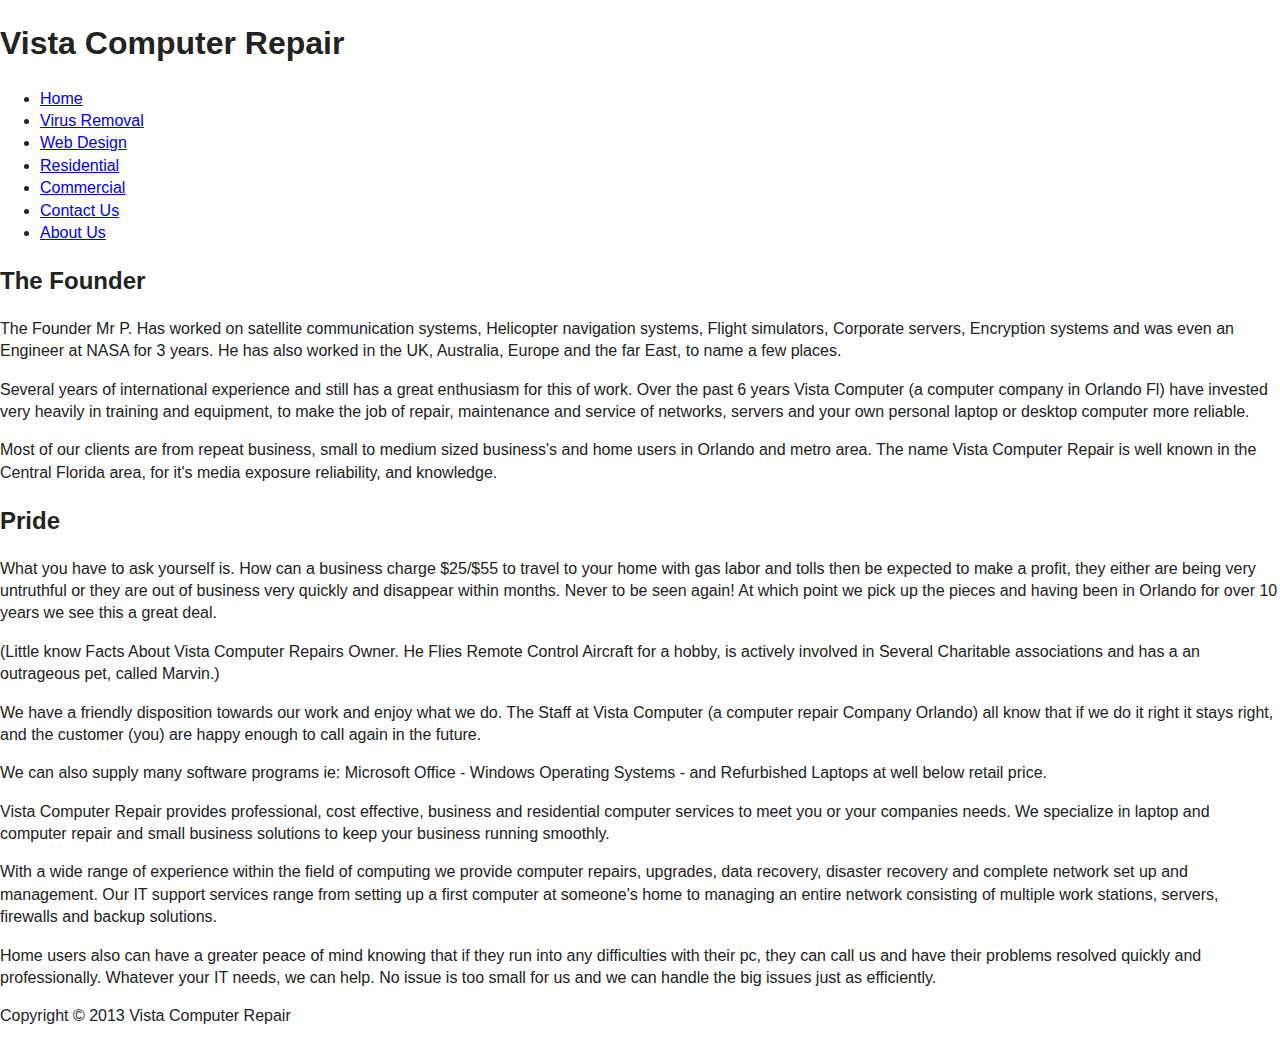
==== About.html @ 7ab0f92f "TON OF CHANGES" ====
<!doctype html>
<!--[if lt IE 7]> <html class="no-js lt-ie9 lt-ie8 lt-ie7" lang="en"> <![endif]-->
<!--[if IE 7]>    <html class="no-js lt-ie9 lt-ie8" lang="en"> <![endif]-->
<!--[if IE 8]>    <html class="no-js lt-ie9" lang="en"> <![endif]-->
<!--[if gt IE 8]><!--><html class="no-js" lang="en"> <!--<![endif]-->
<head>
	<meta charset="utf-8">
	<meta http-equiv="X-UA-Compatible" content="IE=edge,chrome=1">

	<title>Vista Computer Repair</title>
	<meta name="description" content="">
	<meta name="author" content="">

	<meta name="viewport" content="width=device-width">

	<link rel="stylesheet" href="css/normalize.css">
	<link rel="stylesheet" href="css/base.css">
	<link rel="stylesheet" href="css/grid.css">
	<link rel="stylesheet" href="css/style.css">
	<script src="js/modernizr-2.6.2.min.js"></script>
	
</head>

<body>
	<div class="container"></div><!-- .container-->
	<header>
		<h1>Vista Computer Repair</h1>
	</header>
	<nav>
			<ul>
				<li><a href="index.html">Home</a></li>
				<li><a href="Virus.html">Virus Removal</a></li>
				<li><a href="design.html">Web Design</a></li>
				<li><a href="Residential.html">Residential</a></li>
				<li><a href="Commercial.html">Commercial</a></li>
				<li><a href="Contact.html">Contact Us</a></li>
				<li><a href="About.html">About Us</a></li>
			</ul>
	</nav>
	<article>
		<h2>The Founder</h2>
			<p>The Founder Mr P. Has worked on satellite communication systems,  Helicopter navigation systems, Flight simulators, Corporate servers, Encryption systems and was even an Engineer at NASA for 3 years. He has also worked in the UK, Australia, Europe and the far East, to name a few places.</p>

			<p>Several years of international experience and still has a great enthusiasm for this of work. Over the past 6 years Vista Computer (a computer company in Orlando Fl) have invested very heavily in training and equipment, to make the job of repair, maintenance and service of networks, servers and your own personal laptop or desktop computer more reliable.</p>

			<p>Most of our clients are from repeat business, small to medium sized business's and home users in Orlando and  metro area. The name Vista Computer Repair is well known in the Central Florida area, for it's media exposure  reliability, and knowledge.</p>

		<h2>Pride</h2>
			<p>What you have to ask yourself is. How can a business charge $25/$55 to travel to your home with gas labor and tolls then be expected to make a profit, they either are being very untruthful or they are out of business very quickly and disappear within months. Never to be seen again! At which point we pick up the pieces and having been in Orlando for over 10 years we see this a great deal.</p>

			<p>(Little know Facts About Vista Computer Repairs Owner. He Flies Remote Control Aircraft for a hobby, is actively involved in Several Charitable associations and has a an outrageous pet, called Marvin.)</p>

			<p>We have a friendly disposition towards our work and enjoy what we do. The Staff at Vista Computer (a computer repair Company Orlando) all know that if we do it right it stays right, and the customer (you) are happy enough to call again in the future.</p>

			<p>We can also supply many software programs ie: Microsoft Office - Windows Operating Systems - and Refurbished Laptops at well below retail price.</p>

			<p>Vista Computer Repair provides professional, cost effective, business and residential computer services to meet you or your companies needs. We specialize in laptop and computer repair and small business solutions to keep your business running smoothly.</p>

			<p>With a wide range of experience within the field of computing we provide computer repairs, upgrades, data recovery, disaster recovery and complete network set up and management. Our IT support services range from setting up a first computer at someone's home to managing an entire network consisting of multiple work stations, servers, firewalls and backup solutions.</p>

			<p>Home users also can have a greater peace of mind knowing that if they run into any difficulties with their pc, they can call us and have their problems resolved quickly and professionally. Whatever your IT needs, we can help. No issue is too small for us and we can handle the big issues just as efficiently.</p>
		
	</article>
	<aside></aside>
	<footer>
		<div class="container"></div><!-- .container-->
		<p>Copyright &copy; 2013 Vista Computer Repair</p>
	</footer>
<script type="text/javascript" src="http://ajax.googleapis.com/ajax/libs/jquery/1.9.0/jquery.min.js"></script>
<script src="js/scripts.js"></script>
</body>
</html>
---- css/base.css ----
/*
Responsive 996px grid system ~ Base CSS.

Uses the HTML5 Boilerplate by Paul Irish with a few tweaks
HTML5 Boilerplate v4.3.0 | MIT License | http://h5bp.com/

*/


/* ==========================================================================
   Base styles: opinionated defaults
   ========================================================================== */

html,
button,
input,
select,
textarea {
    color: #222;
}

html {
    font-size: 1em;
    line-height: 1.4;
}

/*
 * Remove text-shadow in selection highlight: h5bp.com/i
 * These selection declarations have to be separate.
 * Customize the background color to match your design.
 */

::-moz-selection {
    background: #b3d4fc;
    text-shadow: none;
}

::selection {
    background: #b3d4fc;
    text-shadow: none;
}

/*
 * A better looking default horizontal rule
 */

hr {
    display: block;
    height: 1px;
    border: 0;
    border-top: 1px solid #ccc;
    margin: 1em 0;
    padding: 0;
}

/*
 * Remove the gap between images, videos, audio and canvas and the bottom of
 * their containers: h5bp.com/i/440
 */

audio,
canvas,
img,
video {
    vertical-align: middle;
}

/*
 * Remove default fieldset styles.
 */

fieldset {
    border: 0;
    margin: 0;
    padding: 0;
}

/*
 * Allow only vertical resizing of textareas.
 */

textarea {
    resize: vertical;
}

/* ==========================================================================
   Helper classes
   ========================================================================== */

/*
 * Image replacement
 */

.ir {
    background-color: transparent;
    border: 0;
    overflow: hidden;
    /* IE 6/7 fallback */
    *text-indent: -9999px;
}

.ir:before {
    content: "";
    display: block;
    width: 0;
    height: 150%;
}

/*
 * Hide from both screenreaders and browsers: h5bp.com/u
 */

.hidden {
    display: none !important;
    visibility: hidden;
}

/*
 * Hide only visually, but have it available for screenreaders: h5bp.com/v
 */

.visuallyhidden {
    border: 0;
    clip: rect(0 0 0 0);
    height: 1px;
    margin: -1px;
    overflow: hidden;
    padding: 0;
    position: absolute;
    width: 1px;
}

/*
 * Extends the .visuallyhidden class to allow the element to be focusable
 * when navigated to via the keyboard: h5bp.com/p
 */

.visuallyhidden.focusable:active,
.visuallyhidden.focusable:focus {
    clip: auto;
    height: auto;
    margin: 0;
    overflow: visible;
    position: static;
    width: auto;
}

/*
 * Hide visually and from screenreaders, but maintain layout
 */

.invisible {
    visibility: hidden;
}

/*
 * Clearfix: contain floats
 *
 * For modern browsers
 * 1. The space content is one way to avoid an Opera bug when the
 *    `contenteditable` attribute is included anywhere else in the document.
 *    Otherwise it causes space to appear at the top and bottom of elements
 *    that receive the `clearfix` class.
 * 2. The use of `table` rather than `block` is only necessary if using
 *    `:before` to contain the top-margins of child elements.
 */

.clearfix:before,
.clearfix:after {
    content: " "; /* 1 */
    display: table; /* 2 */
}

.clearfix:after {
    clear: both;
}

/*
 * For IE 6/7 only
 * Include this rule to trigger hasLayout and contain floats.
 */

.clearfix {
    *zoom: 1;
}


/*
 * Clear after each row
 */

.clear {
	clear: both;
	display: block;
	overflow: hidden;
	visibility: hidden;
	width: 0;
	height: 0;
}

/* ==========================================================================
   Print styles.
   Inlined to avoid required HTTP connection: h5bp.com/r
   ========================================================================== */

@media print {
    * {
        background: transparent !important;
        color: #000 !important; /* Black prints faster: h5bp.com/s */
        box-shadow: none !important;
        text-shadow: none !important;
    }

    a,
    a:visited {
        text-decoration: underline;
    }

    a[href]:after {
        content: " (" attr(href) ")";
    }

    abbr[title]:after {
        content: " (" attr(title) ")";
    }

    /*
     * Don't show links for images, or javascript/internal links
     */

    .ir a:after,
    a[href^="javascript:"]:after,
    a[href^="#"]:after {
        content: "";
    }

    pre,
    blockquote {
        border: 1px solid #999;
        page-break-inside: avoid;
    }

    thead {
        display: table-header-group; /* h5bp.com/t */
    }

    tr,
    img {
        page-break-inside: avoid;
    }

    img {
        max-width: 100% !important;
    }

    @page {
        margin: 0.5cm;
    }

    p,
    h2,
    h3 {
        orphans: 3;
        widows: 3;
    }

    h2,
    h3 {
        page-break-after: avoid;
    }
}
---- css/grid.css ----
/*
Responsive 996px grid system ~ Grid CSS.
Copyright 2013, Josh Cope

12 Columns ~ Margin left: 13px ~ Margin right: 13px

Based on the 960.gs grid system - http://960.gs/
by Nathan Smith

Licensed under GPL and MIT
*/

/* =============================================================================
   Base 966px Grid
   ========================================================================== */
   
	body {min-width: 996px;}

	/* Container */
	.container {
		margin-left: auto;
		margin-right: auto;
		width: 996px;
	}

	/* Global */
	.grid_1,
	.grid_2,
	.grid_3,
	.grid_4,
	.grid_5,
	.grid_6,
	.grid_7,
	.grid_8,
	.grid_9,
	.grid_10,
	.grid_11,
	.grid_12 {
		display: inline;
		float: left;
		margin-left: 13px;
		margin-right: 13px;
	}

	.push_1, .pull_1,
	.push_2, .pull_2,
	.push_3, .pull_3,
	.push_4, .pull_4,
	.push_5, .pull_5,
	.push_6, .pull_6,
	.push_7, .pull_7,
	.push_8, .pull_8,
	.push_9, .pull_9,
	.push_10, .pull_10,
	.push_11, .pull_11 {
		position: relative;
	}

	/* Children (Alpha ~ First, Omega ~ Last) */
	.alpha {margin-left: 0;}
	.omega {margin-right: 0;}

	/* Base Grid */
	.container .grid_1 {width: 57px;}
	.container .grid_2 {width: 140px;}
	.container .grid_3 {width: 223px;}
	.container .grid_4 {width: 306px;}
	.container .grid_5 {width: 389px;}
	.container .grid_6 {width: 472px;}
	.container .grid_7 {width: 555px;}
	.container .grid_8 {width: 638px;}
	.container .grid_9 {width: 721px;}
	.container .grid_10 {width: 804px;}
	.container .grid_11 {width: 887px;}
	.container .grid_12 {width: 970px;}

	/* Prefix Extra Space */
	.container .prefix_1 {padding-left: 83px;}
	.container .prefix_2 {padding-left: 166px;}
	.container .prefix_3 {padding-left: 249px;}
	.container .prefix_4 {padding-left: 332px;}
	.container .prefix_5 {padding-left: 415px;}
	.container .prefix_6 {padding-left: 498px;}
	.container .prefix_7 {padding-left: 581px;}
	.container .prefix_8 {padding-left: 664px;}
	.container .prefix_9 {padding-left: 747px;}
	.container .prefix_10 {padding-left: 830px;}
	.container .prefix_11 {padding-left: 913px;}

	/* Suffix Extra Space */
	.container .suffix_1 {padding-right: 83px;}
	.container .suffix_2 {padding-right: 166px;}
	.container .suffix_3 {padding-right: 249px;}
	.container .suffix_4 {padding-right: 332px;}
	.container .suffix_5 {padding-right: 415px;}
	.container .suffix_6 {padding-right: 498px;}
	.container .suffix_7 {padding-right: 581px;}
	.container .suffix_8 {padding-right: 664px;}
	.container .suffix_9 {padding-right: 747px;}
	.container .suffix_10 {padding-right: 830px;}
	.container .suffix_11 {padding-right: 913px;}

	/* Push Space */
	.container .push_1 {left: 83px;}
	.container .push_2 {left: 166px;}
	.container .push_3 {left: 249px;}
	.container .push_4 {left: 332px;}
	.container .push_5 {left: 415px;}
	.container .push_6 {left: 498px;}
	.container .push_7 {left: 581px;}
	.container .push_8 {left: 664px;}
	.container .push_9 {left: 747px;}
	.container .push_10 {left: 830px;}
	.container .push_11 {left: 913px;}

	/* Pull Space */
	.container .pull_1 {left: -83px;}
	.container .pull_2 {left: -166px;}
	.container .pull_3 {left: -249px;}
	.container .pull_4 {left: -332px;}
	.container .pull_5 {left: -415px;}
	.container .pull_6 {left: -498px;}
	.container .pull_7 {left: -581px;}
	.container .pull_8 {left: -664px;}
	.container .pull_9 {left: -747px;}
	.container .pull_10 {left: -830px;}
	.container .pull_11 {left: -913px;}

	/* Images & Other Objects */
	img, object, embed {	max-width: 100%;}
	img { height: auto; }


/* =============================================================================
   768px Grid
   ========================================================================== */

@media only screen and (min-width: 768px) and (max-width: 995px) {
	
	body {min-width: 768px;}

	/* Container | 768px */
	.container {width: 768px;}

	/* Global | 768px */
	.grid_1,
	.grid_2,
	.grid_3,
	.grid_4,
	.grid_5,
	.grid_6,
	.grid_7,
	.grid_8,
	.grid_9,
	.grid_10,
	.grid_11,
	.grid_12 {margin-left: 8px;
		margin-right: 8px;}
		

	/* Base Grid | 768px */
	.container .grid_1 {width: 48px;}
	.container .grid_2 {width: 112px;}
	.container .grid_3 {width: 176px;}
	.container .grid_4 {width: 240px;}
	.container .grid_5 {width: 304px;}
	.container .grid_6 {width: 368px;}
	.container .grid_7 {width: 432px;}
	.container .grid_8 {width: 496px;}
	.container .grid_9 {width: 560px;}
	.container .grid_10 {width: 624px;}
	.container .grid_11 {width: 688px;}
	.container .grid_12 {width: 752px;}

	/* Prefix Extra Space | 768px */
	.container .prefix_1 {padding-left: 64px;}
	.container .prefix_2 {padding-left: 128px;}
	.container .prefix_3 {padding-left: 192px;}
	.container .prefix_4 {padding-left: 256px;}
	.container .prefix_5 {padding-left: 320px;}
	.container .prefix_6 {padding-left: 384px;}
	.container .prefix_7 {padding-left: 448px;}
	.container .prefix_8 {padding-left: 512px;}
	.container .prefix_9 {padding-left: 576px;}
	.container .prefix_10 {padding-left: 640px;}
	.container .prefix_11 {padding-left: 704px;}
	
	/* Suffix Extra Space | 768px */
	.container .suffix_1 {padding-right: 64px;}
	.container .suffix_2 {padding-right: 128px;}
	.container .suffix_3 {padding-right: 192px;}
	.container .suffix_4 {padding-right: 256px;}
	.container .suffix_5 {padding-right: 320px;}
	.container .suffix_6 {padding-right: 384px;}
	.container .suffix_7 {padding-right: 448px;}
	.container .suffix_8 {padding-right: 512px;}
	.container .suffix_9 {padding-right: 576px;}
	.container .suffix_10 {padding-right: 640px;}
	.container .suffix_11 {padding-right: 704px;}

	/* Push Space | 768px */
	.container .push_1 {left: 64px;}
	.container .push_2 {left: 128px;}
	.container .push_3 {left: 192px;}
	.container .push_4 {left: 256px;}
	.container .push_5 {left: 320px;}
	.container .push_6 {left: 384px;}
	.container .push_7 {left: 448px;}
	.container .push_8 {left: 512px;}
	.container .push_9 {left: 576px;}
	.container .push_10 {left: 640px;}
	.container .push_11 {left: 704px;}

	/* Pull Space | 768px */
	.container .pull_1 {left: -64px;}
	.container .pull_2 {left: -128px;}
	.container .pull_3 {left: -192px;}
	.container .pull_4 {left: -256px;}
	.container .pull_5 {left: -320px;}
	.container .pull_6 {left: -384px;}
	.container .pull_7 {left: -448px;}
	.container .pull_8 {left: -512px;}
	.container .pull_9 {left: -576px;}
	.container .pull_10 {left: -640px;}
	.container .pull_11 {left: -704px;}
	
	/* Children (Alpha ~ First, Omega ~ Last) | 768 */
	.alpha {margin-left: 0;}
	.omega {margin-right: 0;}
}


/* =============================================================================
   Less than 768px
   ========================================================================== */
   
@media only screen and (max-width: 767px) {
	
	body{min-width:0;}
	
	/* Container */
	.container { margin:0 auto; width:456px; overflow:hidden; }
	
	/* Global */
	.container .grid_1,
	.container .grid_2,
	.container .grid_3,
	.container .grid_4,
	.container .grid_5,
	.container .grid_6,
	.container .grid_7,
	.container .grid_8,
	.container .grid_9,
	.container .grid_10,
	.container .grid_11,
	.container .grid_12	{
		width:416px;
		clear: both;
		float: none;
		margin-left: 0;
		margin-right: 0;
		display:inline-block;
		padding-left: 20px;
		padding-right: 20px;
		
		/* IE 6&7 */
		zoom:1;
		*display:inline;
	}
	
	/* Nested children need no padding */
	.grid_1  .grid_1,
	.grid_2  .grid_1, .grid_2  .grid_2,
	.grid_3  .grid_1, .grid_3  .grid_2, .grid_3  .grid_3,
	.grid_4  .grid_1, .grid_4  .grid_2, .grid_4  .grid_3, .grid_4  .grid_4,
	.grid_5  .grid_1, .grid_5  .grid_2, .grid_5  .grid_3, .grid_5  .grid_4, .grid_5  .grid_5,
	.grid_6  .grid_1, .grid_6  .grid_2, .grid_6  .grid_3, .grid_6  .grid_4, .grid_6  .grid_5, .grid_6  .grid_6,
	.grid_7  .grid_1, .grid_7  .grid_2, .grid_7  .grid_3, .grid_7  .grid_4, .grid_7  .grid_5, .grid_7  .grid_6, .grid_7  .grid_7,
	.grid_8  .grid_1, .grid_8  .grid_2, .grid_8  .grid_3, .grid_8  .grid_4, .grid_8  .grid_5, .grid_8  .grid_6, .grid_8  .grid_7, .grid_8  .grid_8,
	.grid_9  .grid_1, .grid_9  .grid_2, .grid_9  .grid_3, .grid_9  .grid_4, .grid_9  .grid_5, .grid_9  .grid_6, .grid_9  .grid_7, .grid_9  .grid_8, .grid_9  .grid_9,
	.grid_10  .grid_1, .grid_10  .grid_2, .grid_10  .grid_3, .grid_10  .grid_4, .grid_10  .grid_5, .grid_10  .grid_6, .grid_10  .grid_7, .grid_10  .grid_8, .grid_10  .grid_9, .grid_10  .grid_10,
	.grid_11  .grid_1, .grid_11  .grid_2, .grid_11  .grid_3, .grid_11  .grid_4, .grid_11  .grid_5, .grid_11  .grid_6, .grid_11  .grid_7, .grid_11  .grid_8, .grid_11  .grid_9, .grid_11  .grid_10, .grid_11  .grid_11,
	.grid_12  .grid_1, .grid_12  .grid_2, .grid_12  .grid_3, .grid_12  .grid_4, .grid_12  .grid_5, .grid_12  .grid_6, .grid_12  .grid_7, .grid_12  .grid_8, .grid_12  .grid_9, .grid_12  .grid_10, .grid_12  .grid_11, .grid_12  .grid_12	{
		padding-left: 0px;
		padding-right: 0px;
	}
	
	.container .push_1, .container .push_2,
	.container .push_3, .container .push_4, 
	.container .push_5, .container .push_6,
	.container .push_7, .container .push_8, 
	.container .push_9, .container .push_10,
	.container .push_11	{
		left: 0;
	}
	.container .pull_1, .container .pull_2,
	.container .pull_3, .container .pull_4,
	.container .pull_5, .container .pull_6,
	.container .pull_7, .container .pull_8,
	.container .pull_9, .container .pull_10,
	.container .pull_11	{
		left: 0;
	}	
}


/* =============================================================================
   Less than 480px
   ========================================================================== */
@media only screen and (max-width: 479px) {
	
	/* Container */
	
	.container { width:300px;}
	
	/* Global */
	
	.container .grid_1,
	.container .grid_2,
	.container .grid_3,
	.container .grid_4,
	.container .grid_5,
	.container .grid_6,
	.container .grid_7,
	.container .grid_8,
	.container .grid_9,
	.container .grid_10,
	.container .grid_11,
	.container .grid_12	{
		width:260px;
	}
}
---- css/style.css ----
/*
Responsive 996px grid system ~ Style CSS.
Copyright 2013, Josh Cope
*/

/* =============================================================================
   Site Styles
   ========================================================================== */

/* =============================================================================
   Page Styles
   ========================================================================== */

/* =============================================================================
   Media Queries
   ========================================================================== */

/* Tablet Portrait size to Base 996px */
@media only screen and (min-width: 768px) and (max-width: 995px) {}

/* All Mobile Sizes */
@media only screen and (max-width: 767px) {}

/* Mobile Landscape Size to Tablet Portrait */
@media only screen and (min-width: 480px) and (max-width: 767px) {}

/* Mobile Portrait Size to Mobile Landscape Size */
@media only screen and (max-width: 479px) {}


/* =============================================================================
   Font-Face
   ========================================================================== */
/* This is the proper syntax for an @font-face file

/* @font-face {
font-family: 'FontName';
src: url('../fonts/FontName.eot');
src: url('../fonts/FontName.eot?iefix') format('embedded-opentype'),
url('../fonts/FontName.woff') format('woff'),
url('../fonts/FontName.ttf') format('truetype'),
url('../fonts/FontName.svg#FontName') format('svg');
font-weight: normal;
font-style: normal; }
*/
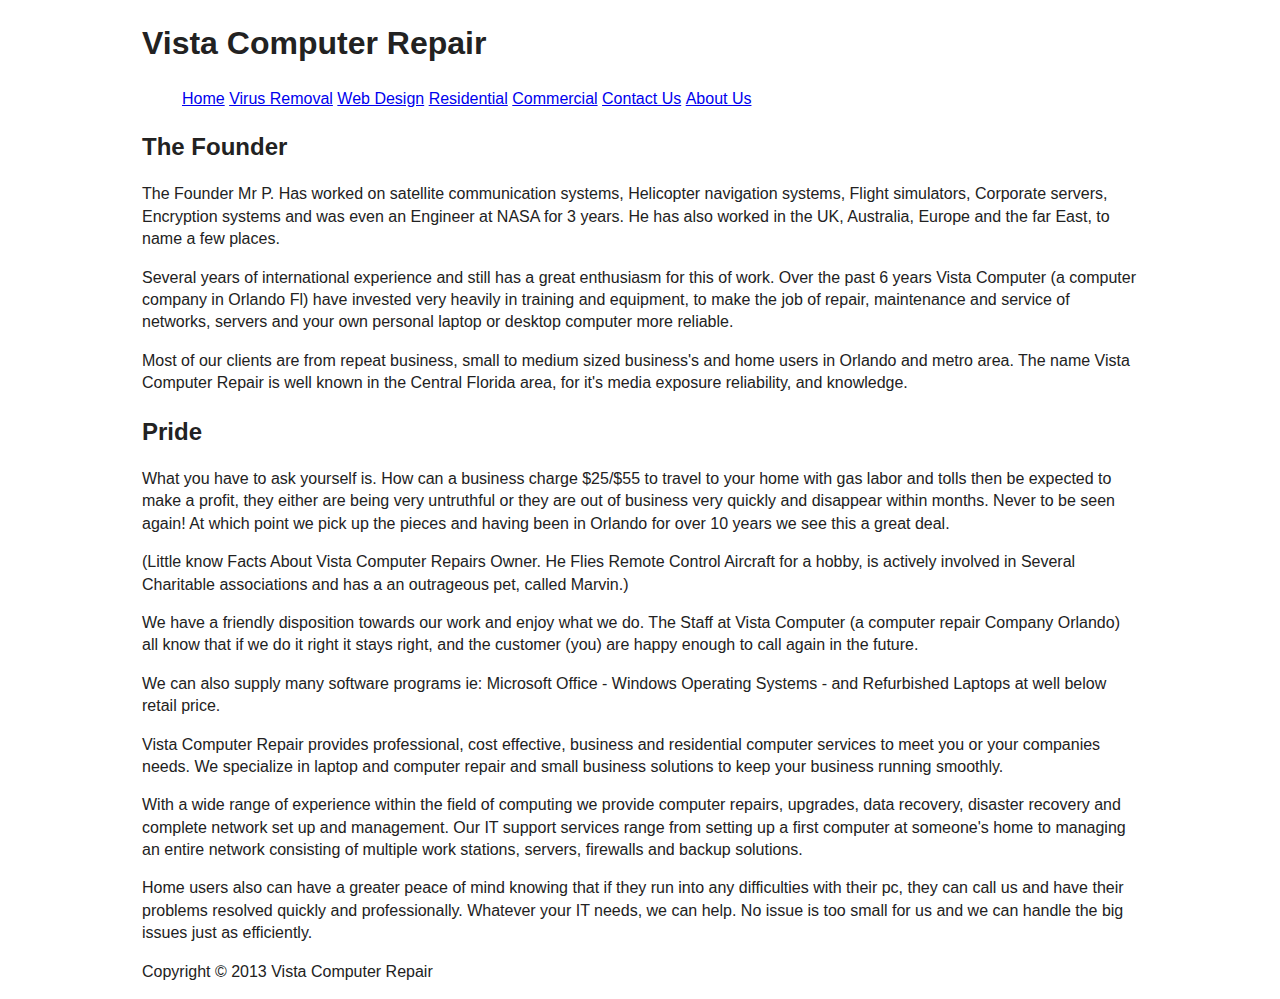
==== commit 19e6f480: "More Changes 996 Grid Applied" ====
--- a/About.html
+++ b/About.html
@@ -22,11 +22,11 @@
 </head>
 
 <body>
-	<div class="container"></div><!-- .container-->
-	<header>
+	<div class="container">
+	<header class="grid 12">
 		<h1>Vista Computer Repair</h1>
 	</header>
-	<nav>
+	<nav class="grid 12">
 			<ul>
 				<li><a href="index.html">Home</a></li>
 				<li><a href="Virus.html">Virus Removal</a></li>
@@ -38,13 +38,15 @@
 			</ul>
 	</nav>
 	<article>
+		<section="grid_12">
 		<h2>The Founder</h2>
 			<p>The Founder Mr P. Has worked on satellite communication systems,  Helicopter navigation systems, Flight simulators, Corporate servers, Encryption systems and was even an Engineer at NASA for 3 years. He has also worked in the UK, Australia, Europe and the far East, to name a few places.</p>
 
 			<p>Several years of international experience and still has a great enthusiasm for this of work. Over the past 6 years Vista Computer (a computer company in Orlando Fl) have invested very heavily in training and equipment, to make the job of repair, maintenance and service of networks, servers and your own personal laptop or desktop computer more reliable.</p>
 
 			<p>Most of our clients are from repeat business, small to medium sized business's and home users in Orlando and  metro area. The name Vista Computer Repair is well known in the Central Florida area, for it's media exposure  reliability, and knowledge.</p>
-
+		</section>
+		<section="grid_12">
 		<h2>Pride</h2>
 			<p>What you have to ask yourself is. How can a business charge $25/$55 to travel to your home with gas labor and tolls then be expected to make a profit, they either are being very untruthful or they are out of business very quickly and disappear within months. Never to be seen again! At which point we pick up the pieces and having been in Orlando for over 10 years we see this a great deal.</p>
 
@@ -59,13 +61,13 @@
 			<p>With a wide range of experience within the field of computing we provide computer repairs, upgrades, data recovery, disaster recovery and complete network set up and management. Our IT support services range from setting up a first computer at someone's home to managing an entire network consisting of multiple work stations, servers, firewalls and backup solutions.</p>
 
 			<p>Home users also can have a greater peace of mind knowing that if they run into any difficulties with their pc, they can call us and have their problems resolved quickly and professionally. Whatever your IT needs, we can help. No issue is too small for us and we can handle the big issues just as efficiently.</p>
-		
+		</section>
 	</article>
 	<aside></aside>
-	<footer>
-		<div class="container"></div><!-- .container-->
-		<p>Copyright &copy; 2013 Vista Computer Repair</p>
+	<footer class="grid 12">
+				<p>Copyright &copy; 2013 Vista Computer Repair</p>
 	</footer>
+	</div><!-- .container-->
 <script type="text/javascript" src="http://ajax.googleapis.com/ajax/libs/jquery/1.9.0/jquery.min.js"></script>
 <script src="js/scripts.js"></script>
 </body>
--- a/css/style.css
+++ b/css/style.css
@@ -6,6 +6,9 @@
 /* =============================================================================
    Site Styles
    ========================================================================== */
+nav li{
+	display: inline;
+}
 
 /* =============================================================================
    Page Styles
